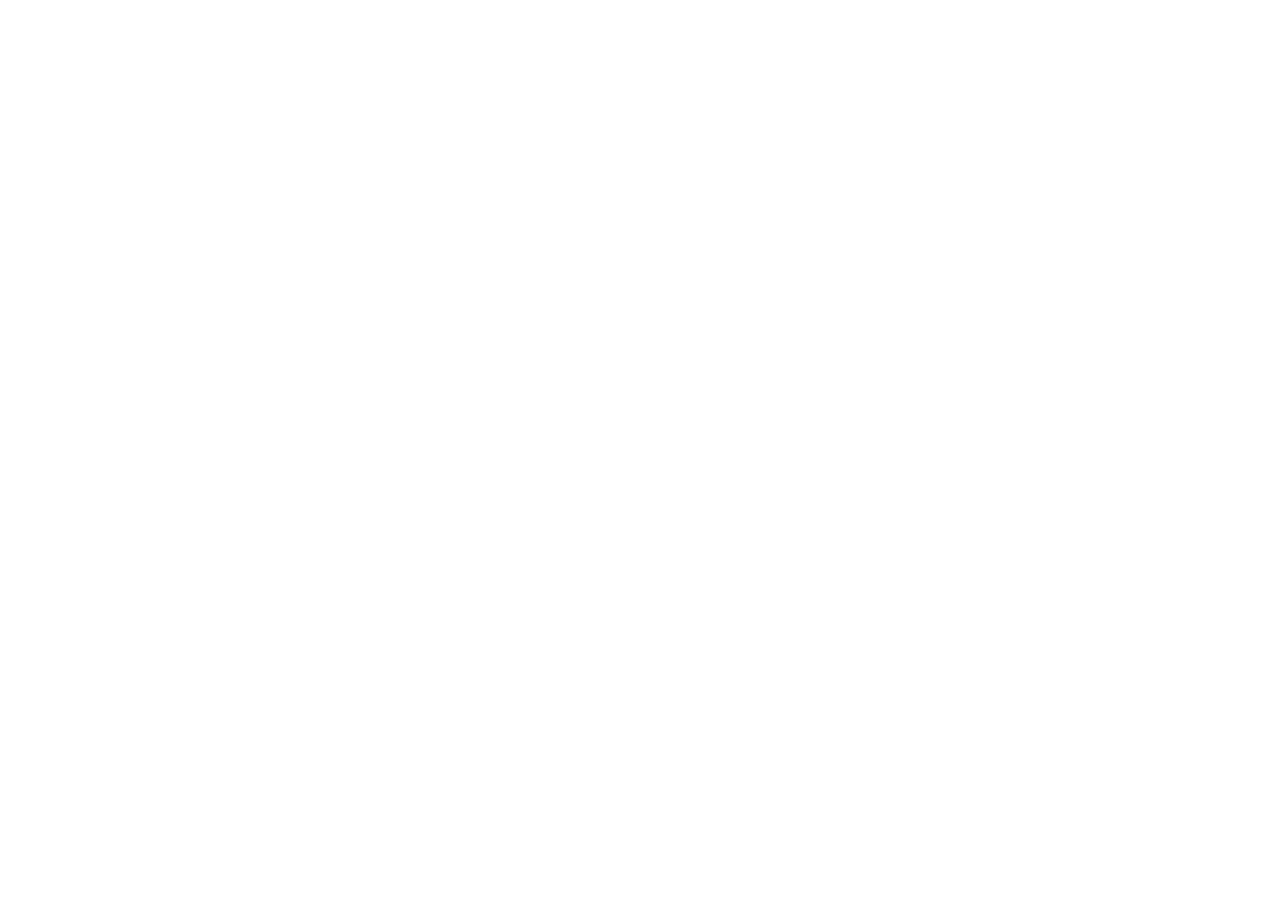
==== egypt.html @ a7696b99 "version 1" ====
<!DOCTYPE html>

<html lang="en">
<head>
	<meta charset="UTF-8">
	<title>#egypt</title>
	<meta name="description" content="Pictures and tweets tagged egypt" />
	<link rel="stylesheet" type="text/css" href="http://static.webcom.dk/blueprint-css/blueprint/screen.css" media="screen, projection" />
	<!--[if lt IE 8]><link rel="stylesheet" href="http://static.webcom.dk/blueprint-css/blueprint/ie.css" type="text/css" media="screen, projection"><![endif]-->
	<!--[if lt IE 9]><script src="http://html5shiv.googlecode.com/svn/trunk/html5.js" async="async"></script><![endif]-->
	<style>
		body {
			font-size: 1.2em;
		}
	</style>
</head>
<body>

	<div class="container">
		<!-- Gignal code -->	
		<div id="gignal-widget" data-eventid="14">
			<div id="gignal-images" data-limit="36"></div>
			<div id="gignal-messages" data-limit="50"></div>
		</div>
		<script src="http://gignal.com/js/widget.js" async="async"></script>
	</div>

</body>
</html>
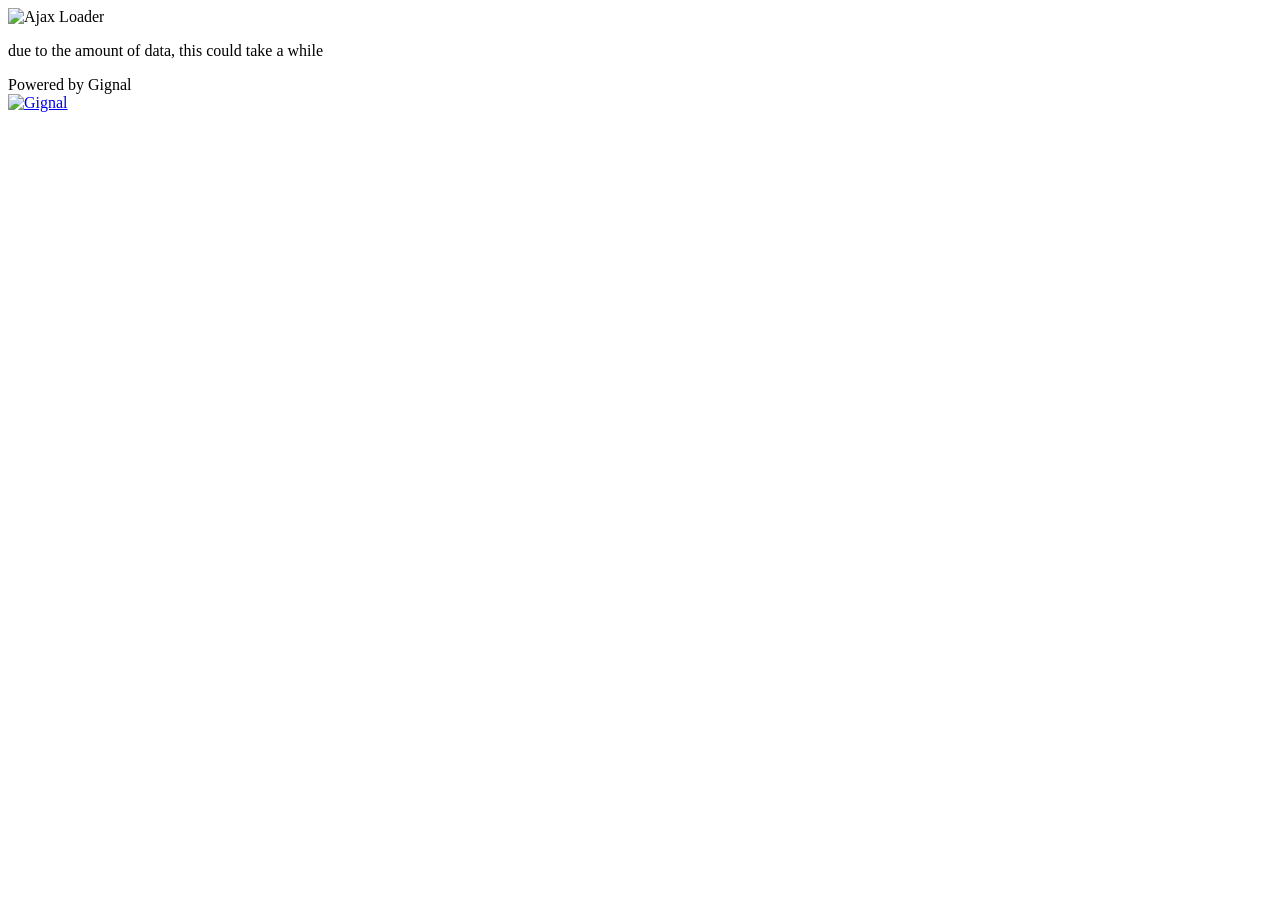
==== commit ed9c82a7: "tried with a gallery, gignal footer" ====
--- a/egypt.html
+++ b/egypt.html
@@ -7,12 +7,10 @@
 	<meta name="description" content="Pictures and tweets tagged egypt" />
 	<link rel="stylesheet" type="text/css" href="http://static.webcom.dk/blueprint-css/blueprint/screen.css" media="screen, projection" />
 	<!--[if lt IE 8]><link rel="stylesheet" href="http://static.webcom.dk/blueprint-css/blueprint/ie.css" type="text/css" media="screen, projection"><![endif]-->
-	<!--[if lt IE 9]><script src="http://html5shiv.googlecode.com/svn/trunk/html5.js" async="async"></script><![endif]-->
-	<style>
-		body {
-			font-size: 1.2em;
-		}
-	</style>
+	<link rel="stylesheet" href="http://gignal.com/css/theme1.css" media="screen, projection" />
+	<script src="http://ajax.googleapis.com/ajax/libs/jquery/1/jquery.min.js"></script>
+	<script src="http://gignal.com/js/facybox/facybox.js"></script>
+	<link rel="stylesheet" href="http://gignal.com/js/facybox/facybox.css" media="screen, projection" />
 </head>
 <body>
 
@@ -22,8 +20,39 @@
 			<div id="gignal-images" data-limit="36"></div>
 			<div id="gignal-messages" data-limit="50"></div>
 		</div>
-		<script src="http://gignal.com/js/widget.js" async="async"></script>
+		<script src="http://gignal.com/js/widget.js"></script>
+		<div id="ajax-loader" class="span-24">
+			<img src="http://gignal.com/img/ajax/ajax-throbber.gif" alt="Ajax Loader" />
+			<p class="small">due to the amount of data, this could take a while</p>
+		</div>
 	</div>
+
+	<script>
+		jQuery(function(){
+			jQuery('a').live('click', function(){
+				jQuery.facybox({
+					image: jQuery(this).find('img').attr('data-imgsrc')
+				});
+				// var images = new Array();
+				// jQuery('#gignal-images img').each(function(){
+				// 	images.push(jQuery(this).attr('data-imgsrc'));
+				// });
+				// jQuery.facybox({
+				// 	images: images
+				// });
+				return false;
+			})
+		});
+	</script>
+
+	<footer>
+		<div id="gignal-line">
+			Powered by Gignal
+		</div>
+		<div id="gignal-g">
+			<a href="http://gignal.com/"><img src="http://gignal.com/img/Gignal-G.png" alt="Gignal"></a>
+		</div>
+	</footer>
 
 </body>
 </html>
